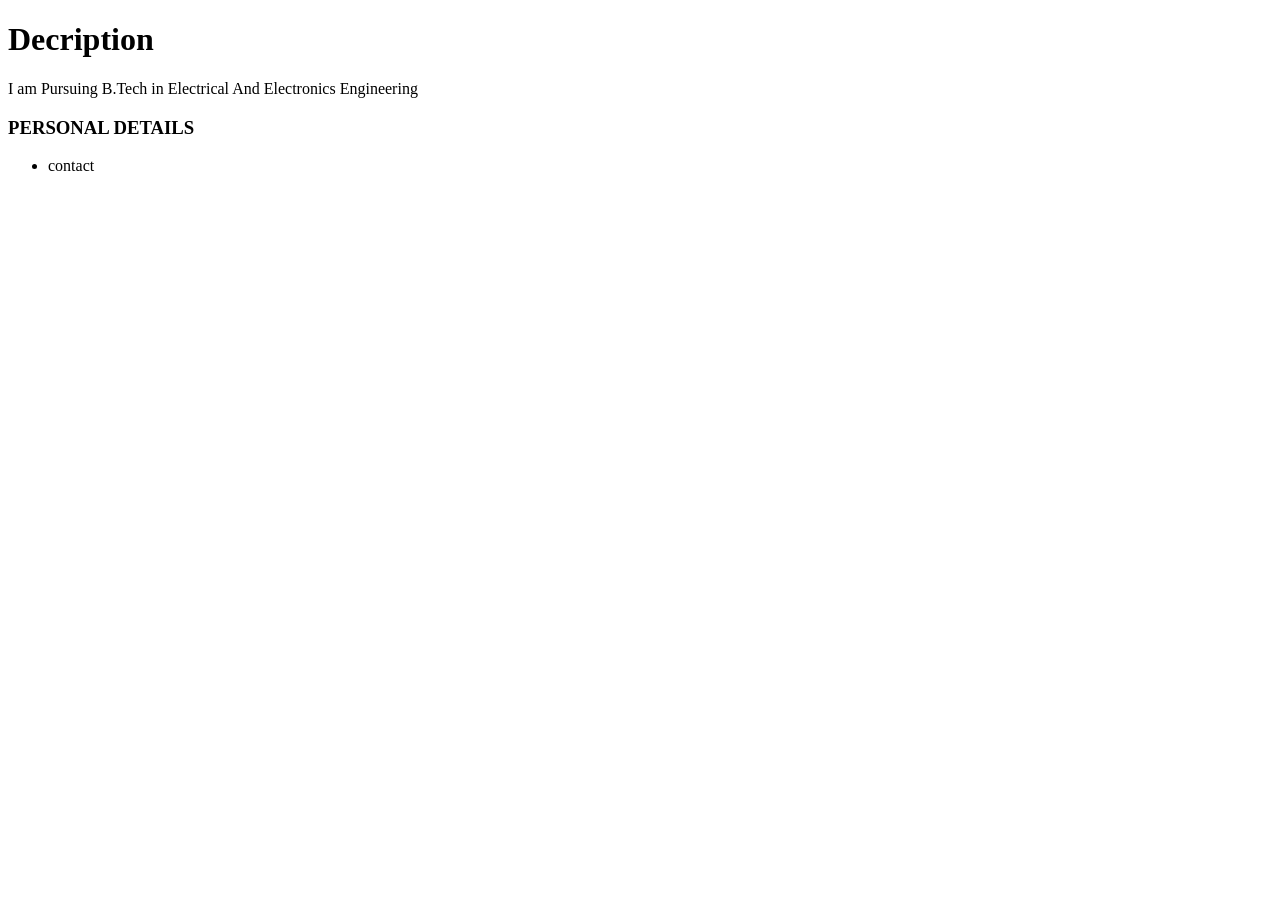
==== Description.html @ 1752e792 "Add initial CV website files" ====
<!DOCTYPE html>
<html lang="en">
<head>
    <meta charset="UTF-8">
    <meta name="viewport" content="width=device-width, initial-scale=1.0">
    <meta http-equiv="X-UA-Compatible" content="ie=edge">
    <title>My Description</title>
</head>
<body>
    <h1>Decription</h1>
    <p>I am Pursuing B.Tech in Electrical And Electronics Engineering</p>
    <h3>PERSONAL DETAILS</h3>
    <ul>
        <li>contact</li>
    </ul>
</body>
</html>
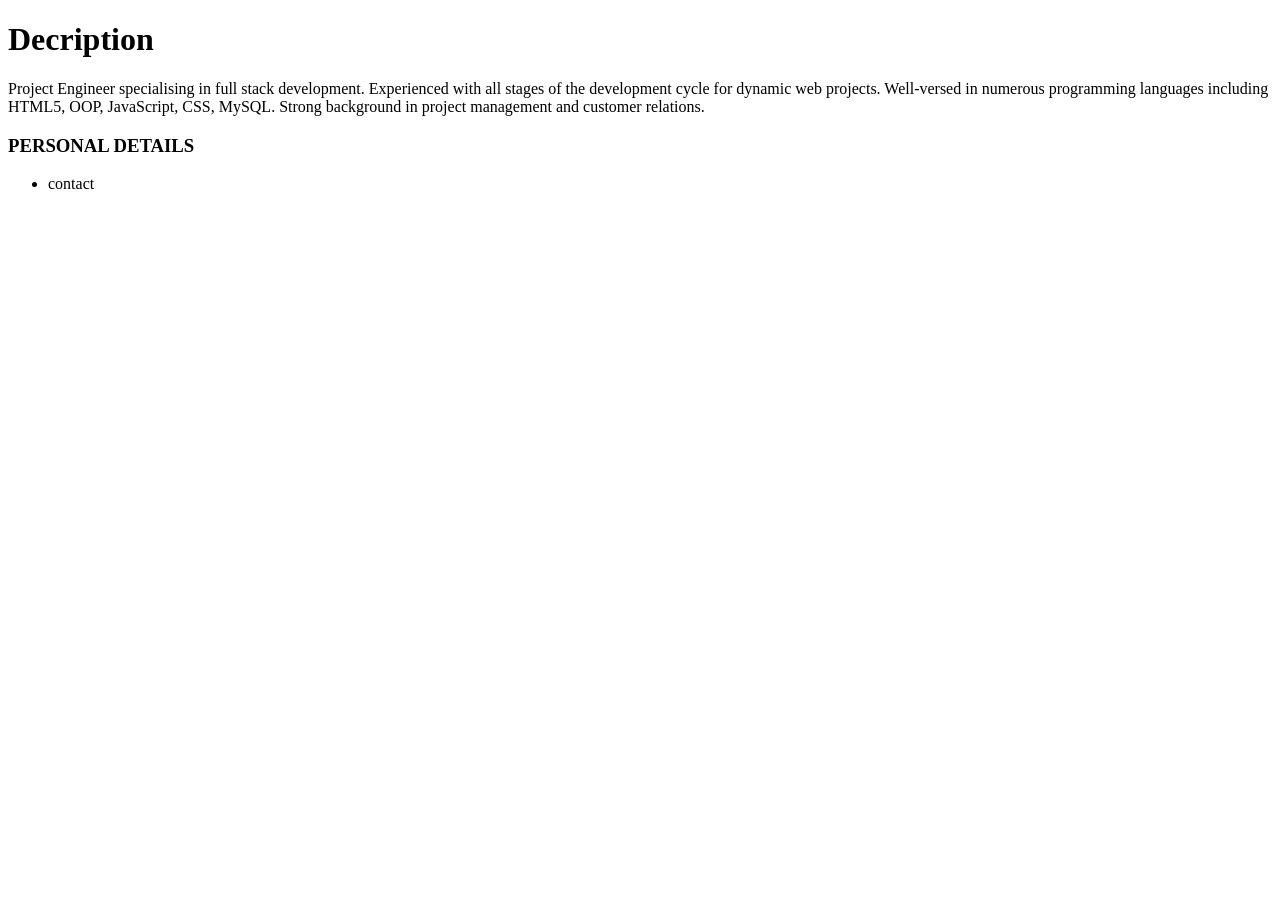
==== commit 16fd4cb6: "modified" ====
--- a/Description.html
+++ b/Description.html
@@ -8,7 +8,12 @@
 </head>
 <body>
     <h1>Decription</h1>
-    <p>I am Pursuing B.Tech in Electrical And Electronics Engineering</p>
+    <p>
+        Project Engineer specialising in full stack development.
+         Experienced with all stages of the development cycle for dynamic web projects. 
+         Well-versed in numerous programming languages including HTML5, OOP, JavaScript, CSS, 
+         MySQL. Strong background in project management and customer relations.
+    </p>
     <h3>PERSONAL DETAILS</h3>
     <ul>
         <li>contact</li>
